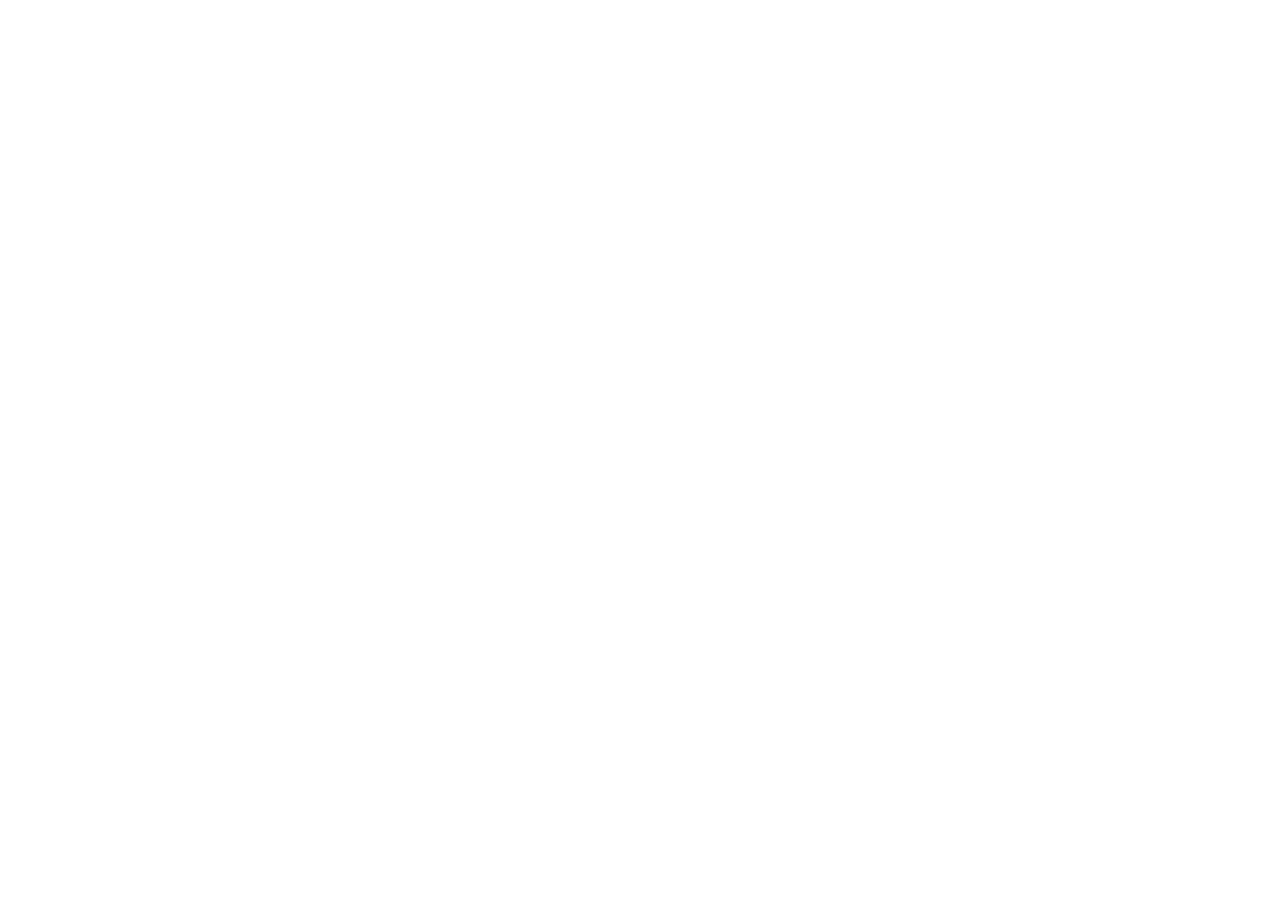
==== templates/index.html @ da7a783e "Added some html templates" ====
<!DOCTYPE html>
<html lang="en">
<head>
    <meta charset="UTF-8">
    <meta name="viewport" content="width=device-width, initial-scale=1.0">
    <title>Document</title>
</head>
<body>
    
</body>
</html>
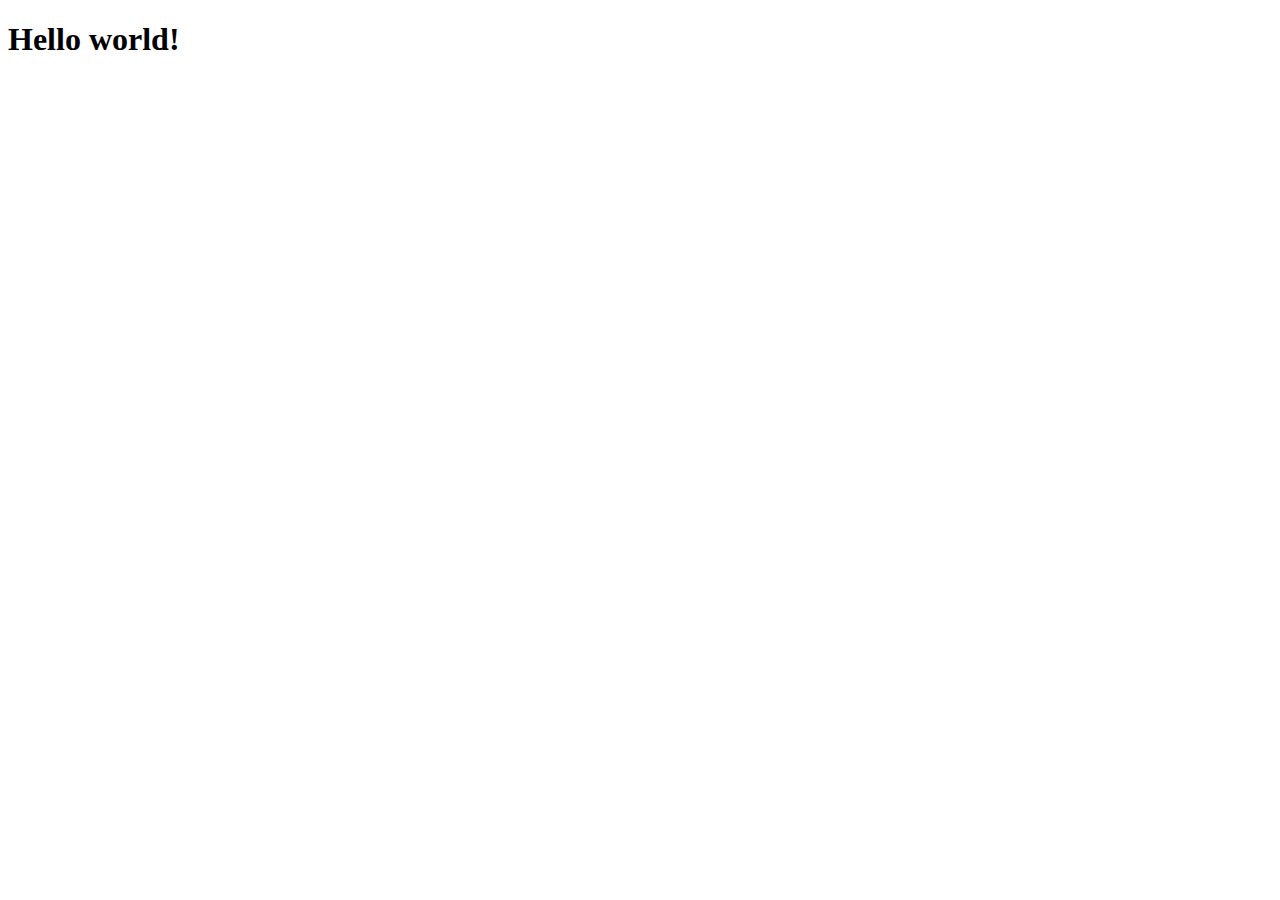
==== commit e7e301e2: "Added a working templates" ====
--- a/templates/index.html
+++ b/templates/index.html
@@ -6,6 +6,8 @@
     <title>Document</title>
 </head>
 <body>
-    
+	<h1>
+		Hello world!
+	</h1>    
 </body>
-</html>+</html>
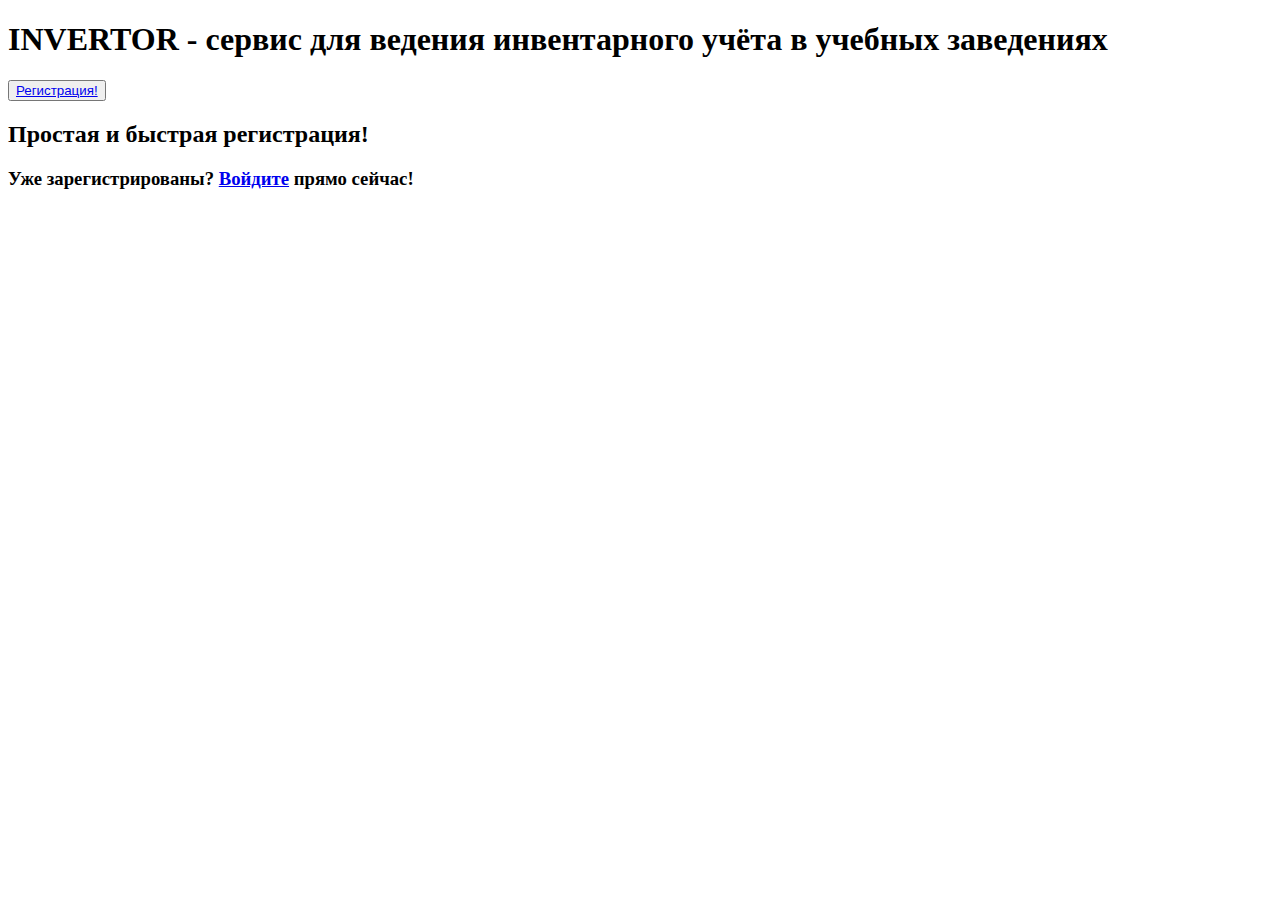
==== commit 809bc55e: "Starting to make index page for non-registered users" ====
--- a/templates/index.html
+++ b/templates/index.html
@@ -1,13 +1,34 @@
 <!DOCTYPE html>
-<html lang="en">
+<html lang="ru">
 <head>
     <meta charset="UTF-8">
     <meta name="viewport" content="width=device-width, initial-scale=1.0">
-    <title>Document</title>
+    <link rel="stylesheet" href="{{ url_for('static', filename='css/index.css') }}">
+    <link href="https://fonts.googleapis.com/css2?family=Roboto&display=swap" rel="stylesheet">
+    <title>Index page</title>
 </head>
 <body>
-	<h1>
-		Hello world!
-	</h1>    
+
+    <header>
+        <div class="container">
+          <div class="header__block">
+                <h1 class="header__title">
+                    <span>INVERTOR</span> - сервис для ведения инвентарного учёта в учебных заведениях
+                </h1>
+                <button class="registration_btn">
+                    <a href="#">Регистрация!</a>
+                </button>
+          </div>
+        </div>
+    </header>
+    <section class="register">
+        <div class="container">
+            <div class="register__titles">
+                <h2 class="register__title">Простая и быстрая регистрация!</h2>
+                <h3 class="register__subtitle">Уже зарегистрированы? <a href="#">Войдите</a> прямо сейчас!</h3>
+            </div>
+        </div>
+    </section>
+
 </body>
-</html>
+</html>